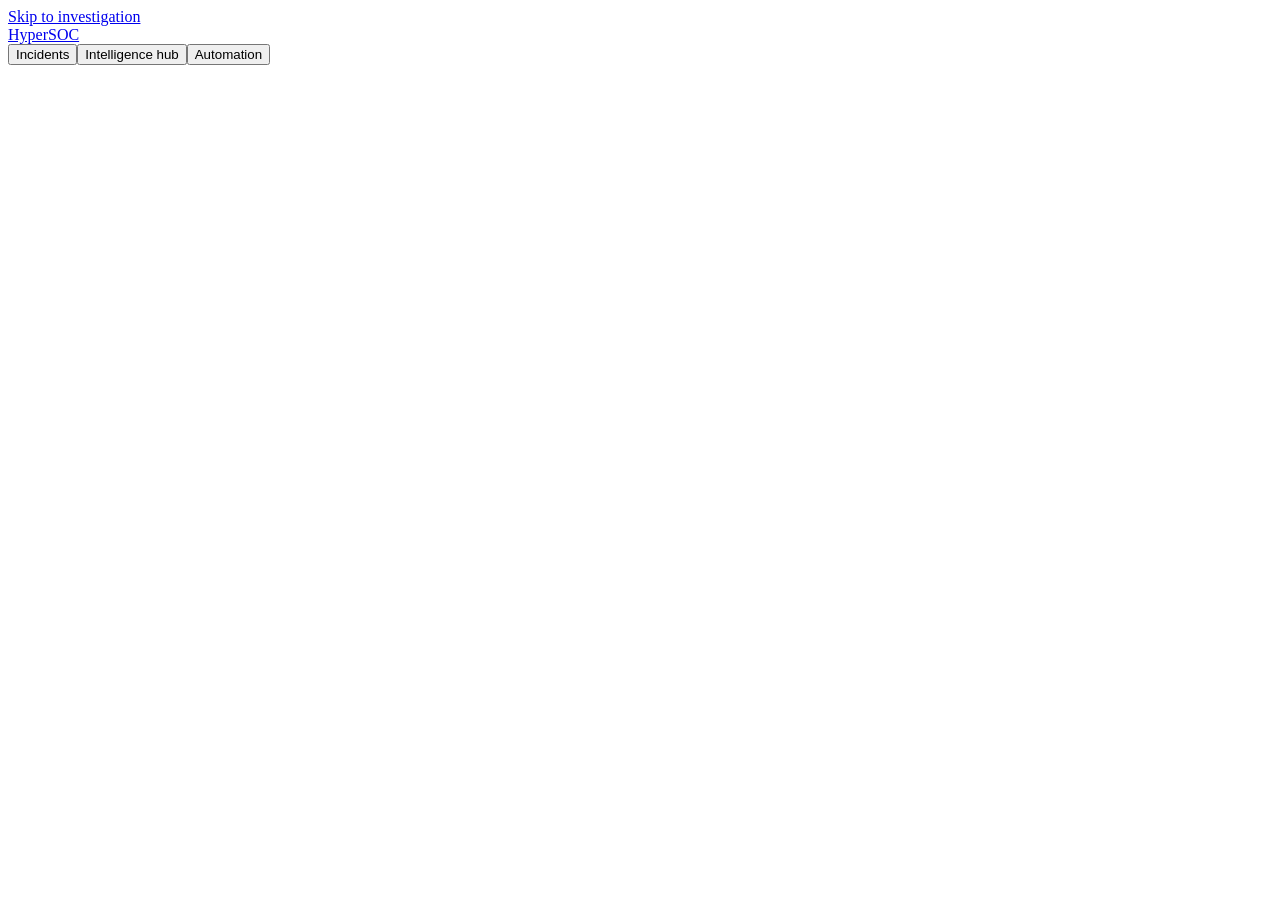
==== frontend/console.html @ 3f171db1 "feat: implement SOC automation hub and wire Wazuh lab" ====
<!doctype html>
<html lang="en">
<head>
  <meta charset="utf-8"><meta name="viewport" content="width=device-width, initial-scale=1">
  <title>HyperSOC investigator</title>
  <link rel="icon" type="image/svg+xml" href="/assets/favicon.svg">
  <link rel="stylesheet" href="/assets/soc.css">
  <script src="/assets/soc.js" defer></script>
</head>
<body>
  <a class="skip" href="#workspace">Skip to investigation</a>
  <header class="app-header"><a href="/" class="brand">HyperSOC</a><nav aria-label="Workspace">
    <button data-view="incidents" aria-pressed="true">Incidents</button><button data-view="hub" aria-pressed="false">Intelligence hub</button><button data-view="workflows" aria-pressed="false">Automation</button>
  </nav><div class="account"><span id="account"></span><button id="logout" hidden>Sign out</button></div></header>
  <p id="notice" role="status" aria-live="polite"></p>
  <section id="login-panel" class="login" hidden><h1>Sign in to your SOC workspace</h1><p>Review detections with internal context and source evidence.</p>
    <form id="login-form"><label>Username<input id="username" autocomplete="username" required maxlength="128"></label><label>Password<input id="password" type="password" autocomplete="current-password" required maxlength="1024"></label><button class="primary" type="submit">Sign in</button></form>
  </section>
  <main id="workspace" hidden>
    <div class="overview"><div id="summary" aria-label="Live SOC counts"></div><button id="refresh">Refresh data</button></div>
    <section id="incidents-view" class="case-layout">
      <aside class="queue"><h2>Incident queue</h2><label>Filter status<select id="status-filter"><option value="">All statuses</option><option>NEW</option><option>TRIAGED</option><option>INVESTIGATING</option><option>FALSE_POSITIVE</option><option>CONTAINED</option><option>RESOLVED</option></select></label><div id="incident-list"></div></aside>
      <article id="case" class="case"><div class="empty"><h1>Incident investigator</h1><p>Select an incident to review its findings, evidence and response.</p></div></article>
    </section>
    <section id="hub-view" hidden><div class="section-heading"><div><h1>Cyber Intelligence Hub</h1><p>Assets, identities and relationships observed across your connected sources.</p></div></div>
      <div class="hub-layout"><section class="surface"><h2>Entities</h2><label>Entity type<select id="entity-kind"><option value="">All types</option><option value="asset">Assets</option><option value="identity">Identities</option><option value="process">Processes</option><option value="ip">IP addresses</option><option value="technique">MITRE techniques</option></select></label><div id="entity-list"></div></section><section class="surface"><h2>Relationship explorer</h2><div id="entity-graph"><p class="muted">Select an entity to explore its recorded relationships.</p></div></section></div>
    </section>
    <section id="workflows-view" hidden><h1>Alert automation</h1><p class="muted">Each alert keeps its processing checkpoints. Analyst decisions and response approval remain explicit actions.</p><div id="workflow-list"></div></section>
  </main>
</body>
</html>
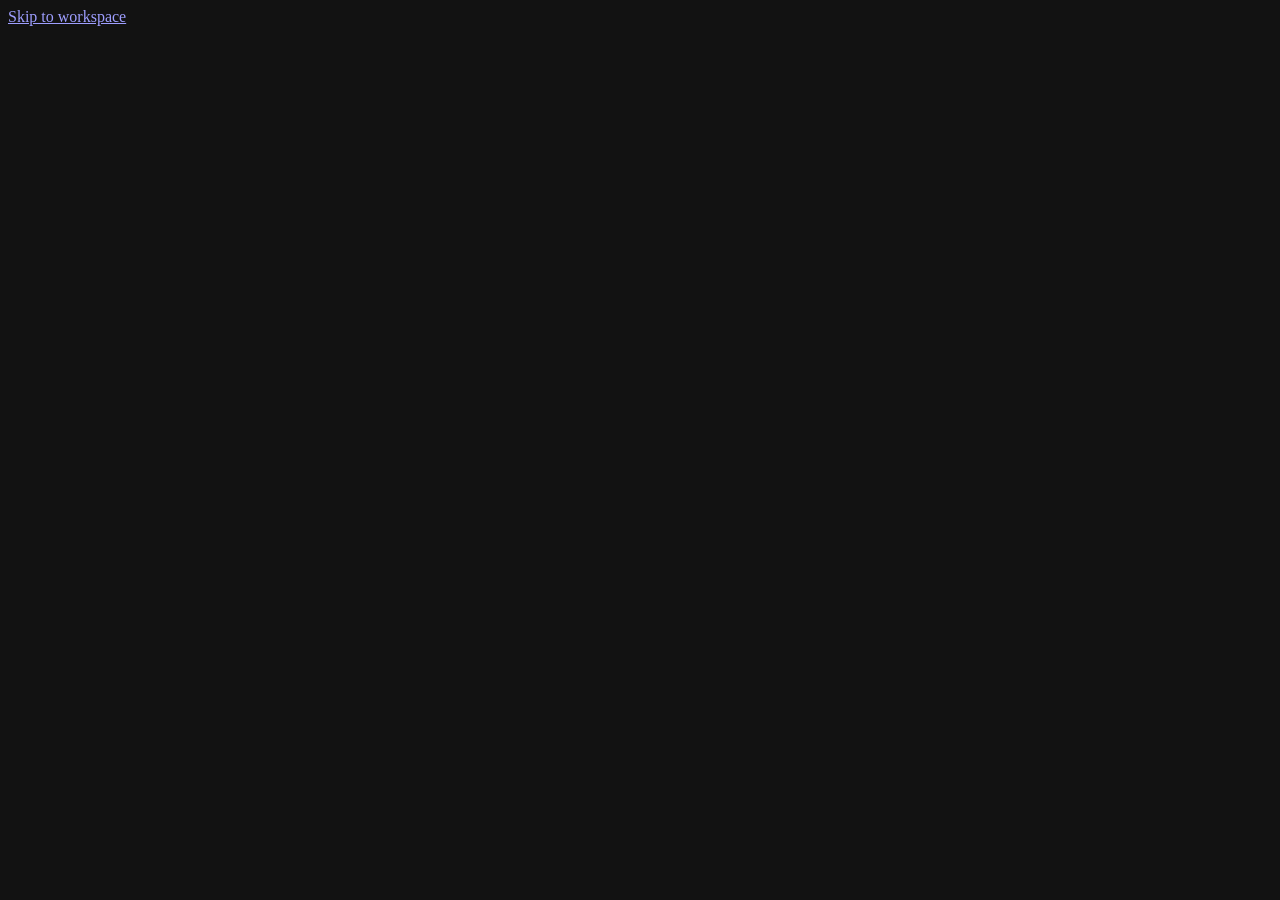
==== commit 0eaad645: "fix(core): rebuild core logic" ====
--- a/frontend/console.html
+++ b/frontend/console.html
@@ -2,30 +2,75 @@
 <html lang="en">
 <head>
   <meta charset="utf-8"><meta name="viewport" content="width=device-width, initial-scale=1">
-  <title>HyperSOC investigator</title>
+  <meta name="color-scheme" content="dark">
+  <title>HyperSOC · Operations console</title>
   <link rel="icon" type="image/svg+xml" href="/assets/favicon.svg">
   <link rel="stylesheet" href="/assets/soc.css">
   <script src="/assets/soc.js" defer></script>
 </head>
 <body>
-  <a class="skip" href="#workspace">Skip to investigation</a>
-  <header class="app-header"><a href="/" class="brand">HyperSOC</a><nav aria-label="Workspace">
-    <button data-view="incidents" aria-pressed="true">Incidents</button><button data-view="hub" aria-pressed="false">Intelligence hub</button><button data-view="workflows" aria-pressed="false">Automation</button>
-  </nav><div class="account"><span id="account"></span><button id="logout" hidden>Sign out</button></div></header>
-  <p id="notice" role="status" aria-live="polite"></p>
-  <section id="login-panel" class="login" hidden><h1>Sign in to your SOC workspace</h1><p>Review detections with internal context and source evidence.</p>
-    <form id="login-form"><label>Username<input id="username" autocomplete="username" required maxlength="128"></label><label>Password<input id="password" type="password" autocomplete="current-password" required maxlength="1024"></label><button class="primary" type="submit">Sign in</button></form>
+  <a class="skip" href="#workspace">Skip to workspace</a>
+
+  <section id="login-panel" class="login" hidden>
+    <div class="login-art" aria-hidden="true">
+      <div class="login-brand"><span class="mark"></span>HyperSOC</div>
+      <p class="login-tag">Detect. Investigate. Decide.</p>
+      <ul class="login-steps"><li>Ingest</li><li>Correlate</li><li>Investigate</li><li>Analyst review</li><li>Respond</li></ul>
+    </div>
+    <div class="login-card">
+      <p class="eyebrow">Secure workspace</p>
+      <h1>Sign in to your SOC</h1>
+      <p class="muted">Review detections against internal context and cited source evidence.</p>
+      <form id="login-form"><label>Username<input id="username" autocomplete="username" required maxlength="128"></label><label>Password<input id="password" type="password" autocomplete="current-password" required maxlength="1024"></label><button class="primary" type="submit">Sign in</button></form>
+    </div>
   </section>
-  <main id="workspace" hidden>
-    <div class="overview"><div id="summary" aria-label="Live SOC counts"></div><button id="refresh">Refresh data</button></div>
-    <section id="incidents-view" class="case-layout">
-      <aside class="queue"><h2>Incident queue</h2><label>Filter status<select id="status-filter"><option value="">All statuses</option><option>NEW</option><option>TRIAGED</option><option>INVESTIGATING</option><option>FALSE_POSITIVE</option><option>CONTAINED</option><option>RESOLVED</option></select></label><div id="incident-list"></div></aside>
-      <article id="case" class="case"><div class="empty"><h1>Incident investigator</h1><p>Select an incident to review its findings, evidence and response.</p></div></article>
-    </section>
-    <section id="hub-view" hidden><div class="section-heading"><div><h1>Cyber Intelligence Hub</h1><p>Assets, identities and relationships observed across your connected sources.</p></div></div>
-      <div class="hub-layout"><section class="surface"><h2>Entities</h2><label>Entity type<select id="entity-kind"><option value="">All types</option><option value="asset">Assets</option><option value="identity">Identities</option><option value="process">Processes</option><option value="ip">IP addresses</option><option value="technique">MITRE techniques</option></select></label><div id="entity-list"></div></section><section class="surface"><h2>Relationship explorer</h2><div id="entity-graph"><p class="muted">Select an entity to explore its recorded relationships.</p></div></section></div>
-    </section>
-    <section id="workflows-view" hidden><h1>Alert automation</h1><p class="muted">Each alert keeps its processing checkpoints. Analyst decisions and response approval remain explicit actions.</p><div id="workflow-list"></div></section>
-  </main>
+
+  <div id="app" class="app" hidden>
+    <aside class="rail">
+      <a href="/" class="brand" aria-label="HyperSOC home"><span class="mark" aria-hidden="true"></span><span class="brand-text">Hyper<b>SOC</b></span></a>
+      <nav aria-label="Workspace">
+        <button data-view="overview" aria-pressed="true"><svg viewBox="0 0 24 24" aria-hidden="true"><path d="M3 3h8v10H3zM13 3h8v6h-8zM13 11h8v10h-8zM3 15h8v6H3z"/></svg><span>Overview</span></button>
+        <button data-view="incidents" aria-pressed="false"><svg viewBox="0 0 24 24" aria-hidden="true"><path d="M12 3 2 20h20zM12 10v4M12 17v.5"/></svg><span>Incidents</span></button>
+        <button data-view="hub" aria-pressed="false"><svg viewBox="0 0 24 24" aria-hidden="true"><circle cx="12" cy="12" r="3"/><circle cx="4.5" cy="5" r="2"/><circle cx="19.5" cy="5" r="2"/><circle cx="12" cy="21" r="1.6"/><path d="M6 6.4 9.8 10M18 6.4 14.2 10M12 15v4.4"/></svg><span>Intelligence hub</span></button>
+        <button data-view="workflows" aria-pressed="false"><svg viewBox="0 0 24 24" aria-hidden="true"><path d="M4 6h10M4 12h16M4 18h7"/><circle cx="17" cy="6" r="2.2"/><circle cx="14" cy="18" r="2.2"/></svg><span>Automation</span></button>
+      </nav>
+      <div class="rail-foot"><div class="who"><span class="avatar" id="avatar" aria-hidden="true"></span><span id="account"></span></div><button id="logout" class="ghost" hidden>Sign out</button></div>
+    </aside>
+
+    <div class="main">
+      <header class="topbar">
+        <div class="title-block"><p class="eyebrow" id="view-eyebrow">Command overview</p><h1 id="view-title">Overview</h1></div>
+        <div id="summary" class="ticker" aria-label="Live SOC counts"></div>
+        <div class="top-actions"><span class="clock" id="clock" aria-label="Current UTC time"></span><span class="updated" id="updated"></span><button id="refresh" class="ghost"><svg viewBox="0 0 24 24" aria-hidden="true"><path d="M20 12a8 8 0 1 1-2.3-5.6M20 4v5h-5"/></svg>Refresh</button></div>
+      </header>
+      <p id="notice" role="status" aria-live="polite"></p>
+
+      <main id="workspace" tabindex="-1">
+        <section id="overview-view" class="overview">
+          <div id="posture" class="posture" data-level="unknown"><div class="posture-light" aria-hidden="true"></div><div><p class="eyebrow">Threat posture</p><strong id="posture-level">Awaiting data</strong><p id="posture-text" class="muted"></p></div></div>
+          <div id="kpis" class="kpis" aria-label="SOC metrics"></div>
+          <div class="ov-grid">
+            <section class="panel span-2"><header class="panel-head"><h2>Activity · last 24 hours</h2><div class="legend"><span class="key alerts">Alerts</span><span class="key incidents">New incidents</span></div></header><div id="activity-chart" class="chart"></div></section>
+            <section class="panel"><header class="panel-head"><h2>Open incidents by severity</h2></header><div id="severity-mix"></div></section>
+            <section class="panel span-2"><header class="panel-head"><h2>Priority queue</h2><button class="link" data-goto="incidents">Open investigator →</button></header><div id="priority-list" class="priority"></div></section>
+            <section class="panel"><header class="panel-head"><h2>Top MITRE ATT&amp;CK techniques</h2></header><div id="mitre-list" class="mitre"></div></section>
+            <section class="panel span-3"><header class="panel-head"><h2>Automation pipeline</h2><button class="link" data-goto="workflows">View jobs →</button></header><div id="pipeline" class="pipeline"></div><div id="pipeline-status" class="pipe-status"></div></section>
+          </div>
+        </section>
+
+        <section id="incidents-view" class="case-layout" hidden>
+          <aside class="queue"><header class="panel-head"><h2>Incident queue</h2><span id="queue-count" class="count"></span></header><label>Filter status<select id="status-filter"><option value="">All statuses</option><option>NEW</option><option>TRIAGED</option><option>INVESTIGATING</option><option>FALSE_POSITIVE</option><option>CONTAINED</option><option>RESOLVED</option></select></label><div id="incident-list"></div></aside>
+          <article id="case" class="case"><div class="empty"><div class="radar" aria-hidden="true"></div><h1>Incident investigator</h1><p>Select an incident to review its findings, evidence and response.</p></div></article>
+        </section>
+
+        <section id="hub-view" hidden>
+          <p class="lede">Assets, identities and relationships observed across your connected sources.</p>
+          <div class="hub-layout"><section class="surface"><h2>Entities</h2><label>Entity type<select id="entity-kind"><option value="">All types</option><option value="asset">Assets</option><option value="identity">Identities</option><option value="process">Processes</option><option value="ip">IP addresses</option><option value="technique">MITRE techniques</option></select></label><div id="entity-list"></div></section><section class="surface"><h2>Relationship explorer</h2><div id="entity-graph"><p class="muted">Select an entity to explore its recorded relationships.</p></div></section></div>
+        </section>
+
+        <section id="workflows-view" hidden><p class="lede">Each alert keeps its processing checkpoints. Analyst decisions and response approval remain explicit actions.</p><div id="workflow-list"></div></section>
+      </main>
+    </div>
+  </div>
 </body>
 </html>
